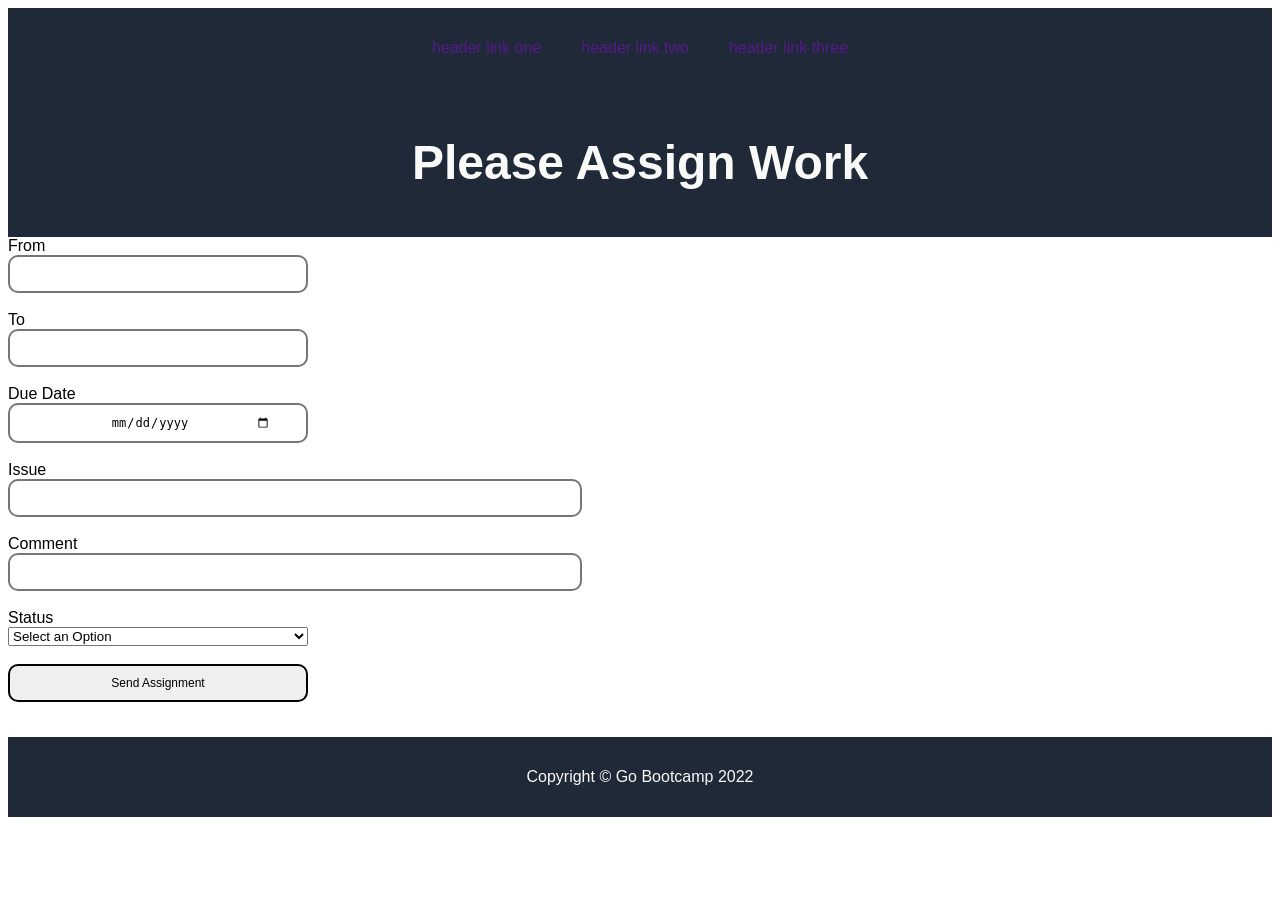
==== madeform.html @ fc624e9a "change html location" ====
<!DOCTYPE html>
<html lang="en">

<head>
    <meta charset="UTF-8">
    <meta http-equiv="X-UA-Compatible" content="IE=edge">
    <meta name="viewport" content="width=device-width, initial-scale=1.0">
    <title>Assignment</title>
</head>

<body>
    <header>
        <ul class="link">
            <li><a href="">header link one</a></li>
            <li><a href="">header link two</a></li>
            <li><a href="">header link three</a></li>
            <li>
        </ul>
    </header>
    <div class="main">
        <div class="info">
            <h1 style="font-size: 48px; color: #f9faf8;">Please Assign Work</h1>
        </div>
    </div>
    <div class="info2">
        <form id="form_action" method="post" action="addnew">

            <label for="from">From</label>
            <input type="text" id="from" name="from">
            <br>
            <label for="to">To</label>
            <input type="text" id="to" name="to">
            <br>
            <label for="date">Due Date</label>
            <input type="date" id="date" name="date">
            <br>
            <label for="issue">Issue</label>
            <input class="long1" type="text" id="issue" name="issue">
            <br>
            <label for="comment">Comment</label>
            <input class="long2" type="text" id="comment" name="comment">
            <br>
            <label for="status">Status</label>
            <select name="status" id="status">
                <option value="none" selected disabled hidden>Select an Option</option>
                <option value="working">Working..</option>
                <option value="completed">Completed</option>
                <option value="assigned">Assigned</option>
              </select>
            <br>
            <button type="submit">Send Assignment</button>
        </form>
    </div>
    <div class="footer">
        <p>Copyright © Go Bootcamp 2022
        </p>
    </div>
    <style>
        body {
            font-family: sans-serif;
        }
        
        .link {
            display: flex;
            justify-content: space-around;
            gap: 40px;
            align-items: center;
            list-style-type: none;
            text-decoration: none;
        }
        
        header,
        .footer {
            display: flex;
            justify-content: space-around;
            gap: 40px;
            align-items: center;
            list-style-type: none;
            text-decoration: none;
        }
        
        .account {
            display: flex;
            justify-content: space-between;
            gap: 70px;
            height: 500px;
            background-color: tan;
            align-items: center;
            list-style-type: none;
            text-decoration: none;
        }
        
        a {
            text-decoration: none;
        }
        
        .main {
            display: flex;
            justify-content: space-evenly;
            align-items: center;
            padding: 15px;
        }
        
        header,
        .main,
        .footer {
            background-color: #1f2937;
            color: #f9faf8;
            padding: 15px;
        }
        
        input,
        button {
            border-style: double;
            border-radius: 10px;
            padding: 10px 35px;
            text-align: center;
            font-size: 12px;
        }
        
        form {
            display: flex;
            flex-direction: column;
            width: 300px;
            height: 500px;
            justify-items: center;
        }
        
        .long1,
        .long2 {
            width: 500px;
        }
    </style>
</body>

</html>
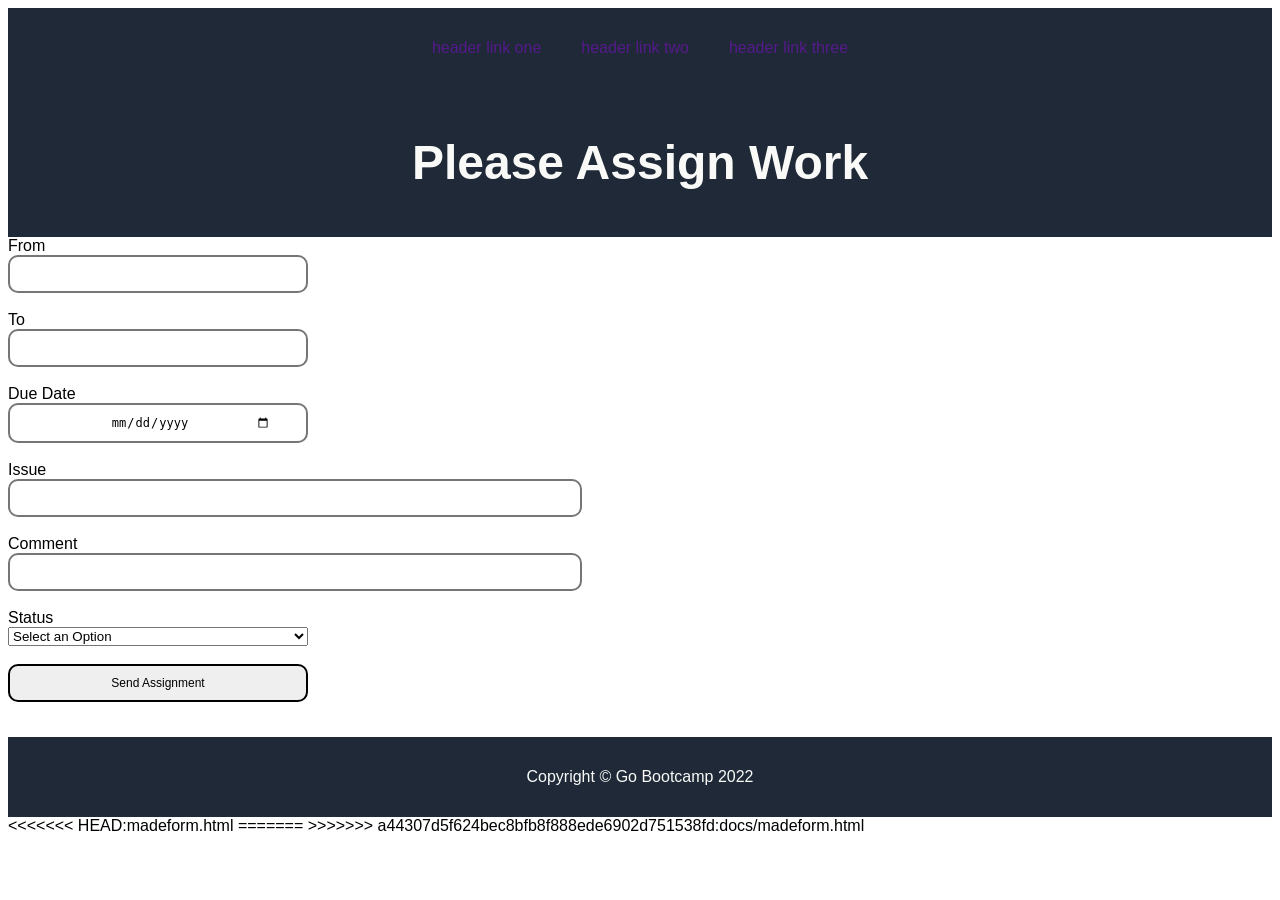
==== commit 98a7577d: "change html location" ====
--- a/madeform.html
+++ b/madeform.html
@@ -55,6 +55,10 @@
         <p>Copyright © Go Bootcamp 2022
         </p>
     </div>
+<<<<<<< HEAD:madeform.html
+=======
+
+>>>>>>> a44307d5f624bec8bfb8f888ede6902d751538fd:docs/madeform.html
     <style>
         body {
             font-family: sans-serif;
